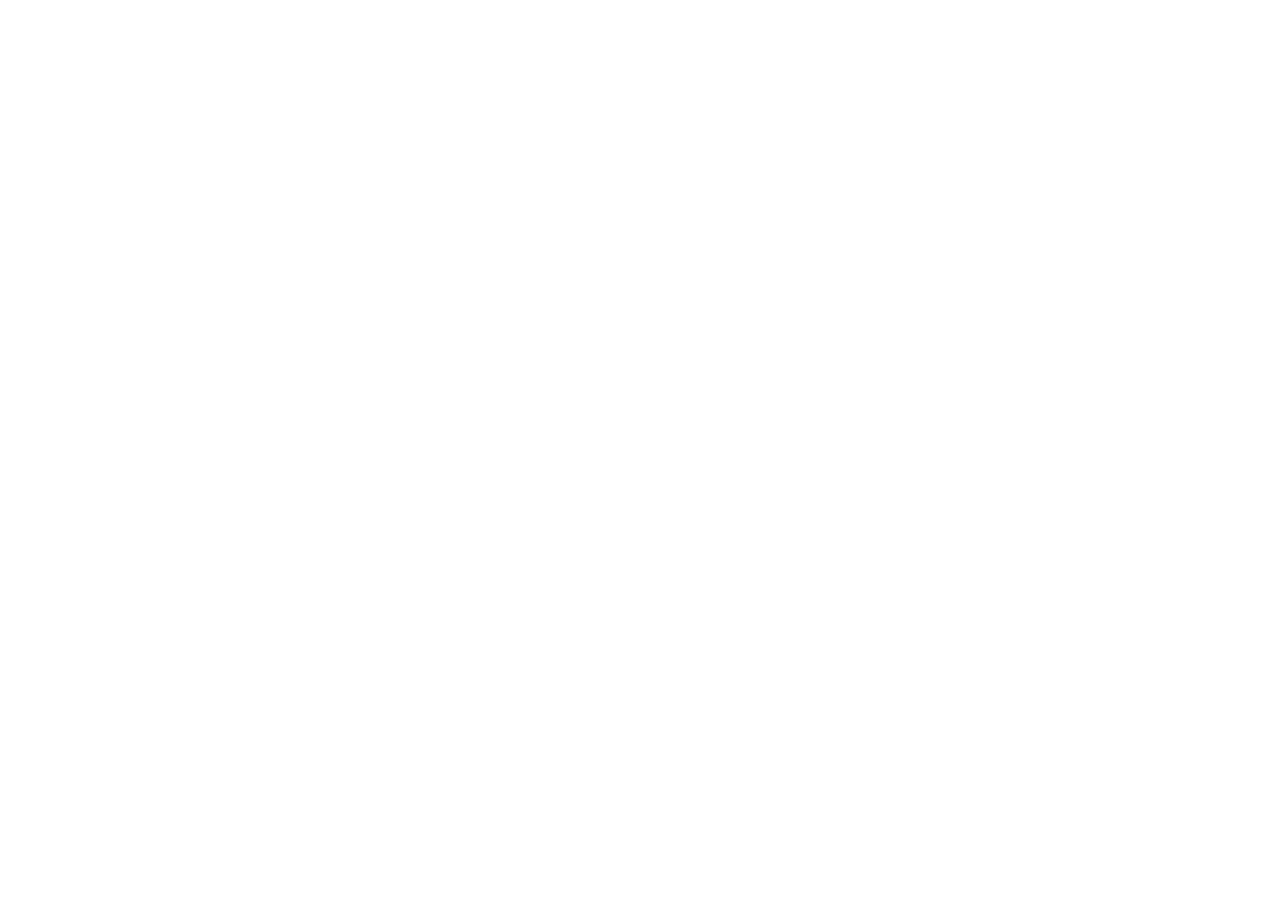
==== html/index.html @ 993d934e "clonado exitosamente" ====
<!DOCTYPE html>
<html lang="en">
<head>
    <meta charset="UTF-8">
    <meta http-equiv="X-UA-Compatible" content="IE=edge">
    <meta name="viewport" content="width=device-width, initial-scale=1.0">
    <title>Calculador</title>
</head>
<body>
    
</body>
</html>
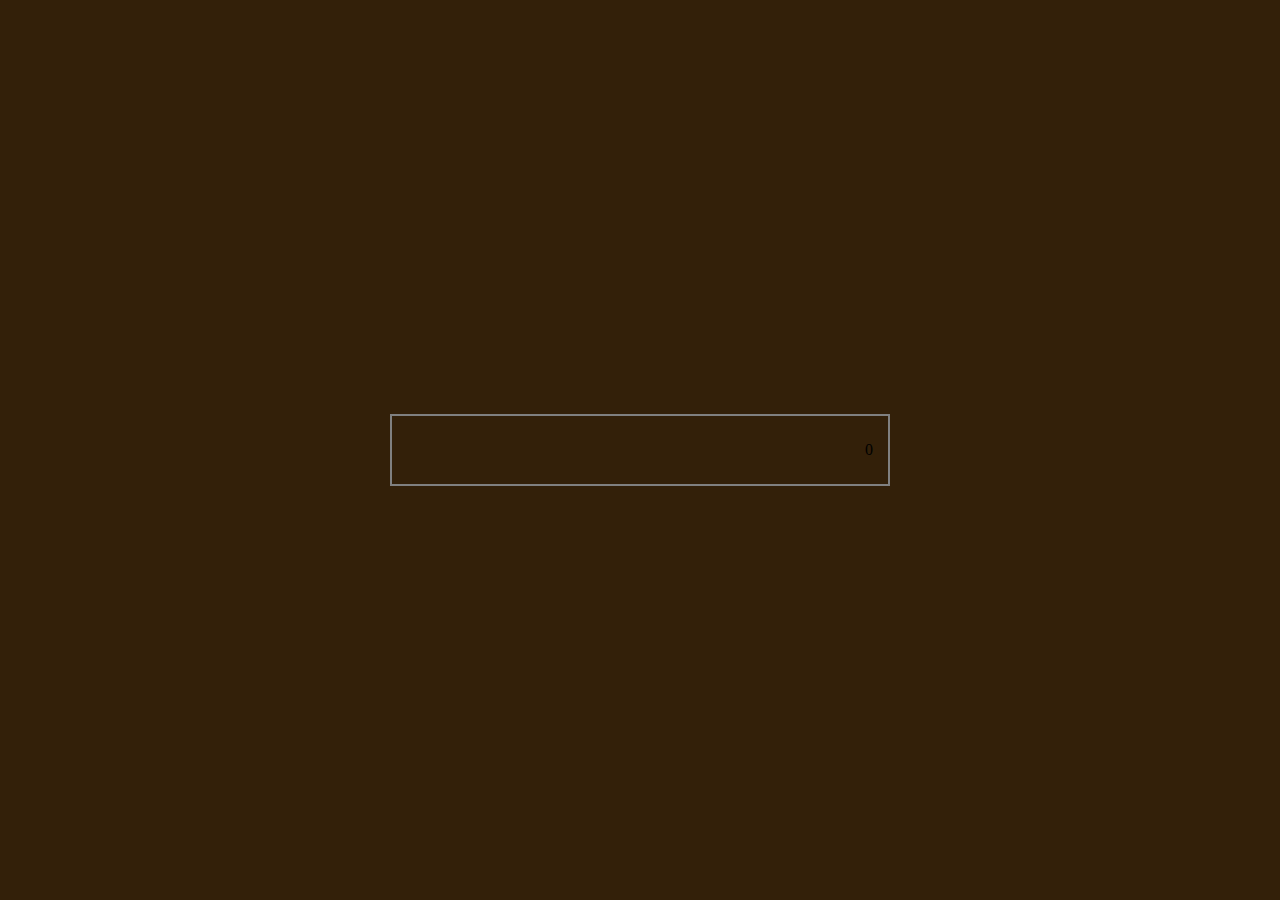
==== commit bcb84d5e: "probando si funciona css" ====
--- a/html/index.html
+++ b/html/index.html
@@ -4,9 +4,17 @@
     <meta charset="UTF-8">
     <meta http-equiv="X-UA-Compatible" content="IE=edge">
     <meta name="viewport" content="width=device-width, initial-scale=1.0">
+   <link rel="stylesheet" href="/css/style.css">
     <title>Calculador</title>
+
 </head>
 <body>
-    
+    <div class="container">
+        <div class="calculator">
+            <div class="calculator-display">0</div>
+            <div class="calculator-keypad"></div>
+        </div>
+    </div>
+    <script src="/js/script.js"></script>
 </body>
 </html>
--- a/css/style.css
+++ b/css/style.css
@@ -0,0 +1,33 @@
+*{
+    box-sizing: border-box;
+    padding: 0;
+    margin:0;
+}
+.container{
+    display: flex;
+    justify-content: center;
+    align-items: center;
+    height: 100vh;
+}
+.calculator{
+    display: flex;
+    flex-direction: column;
+    width: 500px;
+    border: 1px solid gray;
+
+}
+.calculator-display{
+    padding: 25px 15px;
+    width: 100%;
+    text-align: right;
+    border: 1px solid gray;
+    overflow-x: auto;
+}
+.calculator-keypad{
+    display: flex;
+
+
+}
+body{
+    background-color: rgb(51, 32, 9);
+}